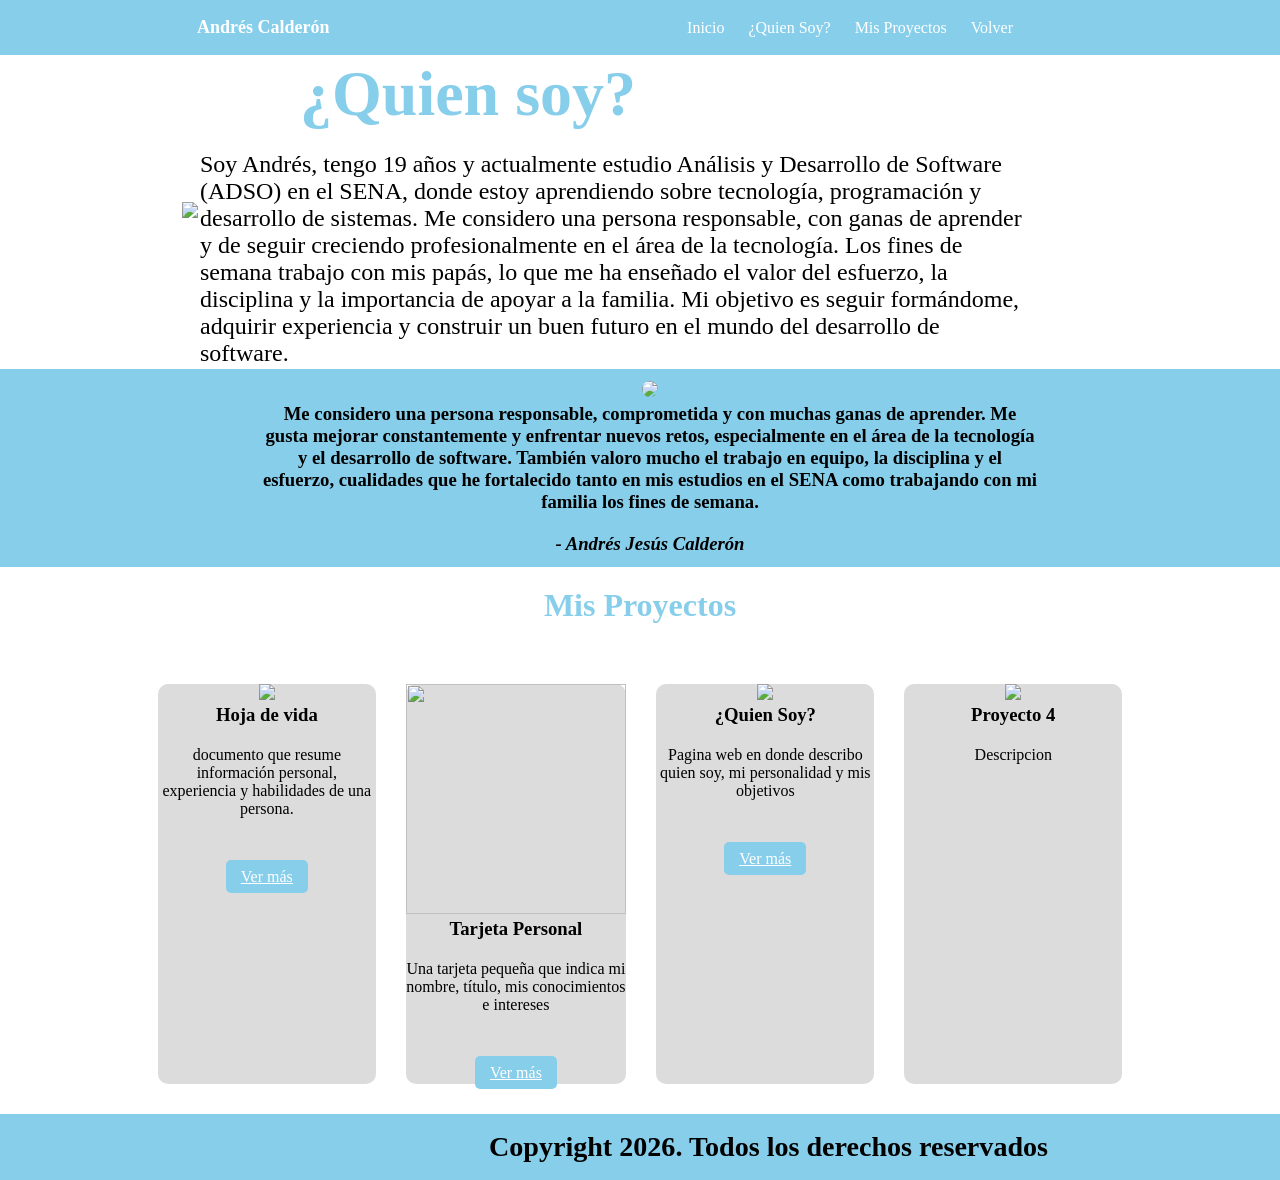
==== quien_soy_yo/quien_soy_yo.html @ ecc45fe4 "Add files via upload" ====
<!DOCTYPE html>
<html lang="en">
<head>
    <meta charset="UTF-8">
    <meta name="viewport" content="width=device-width, initial-scale=1.0">
    <title>Quien Soy</title>

    <style>

*{
padding: 0;
margin: 0;

}

.descri{
    margin-left: 250px;
    margin-right: 250px;
}

.nombre{

    margin-top: 20px;
    font-style: italic;

}

#andres2{
    height:250px;
    border-radius: 50%;
}

#andres1{
    height: 400px;
    width: auto;
    padding-left: 180px;
}

.contenedor{
    width:100%;
}

.contenedor2{
    background-color:skyblue;
    text-align:center;
    width:100%;
    padding:10px;
}

#quiensoy{
    color: skyblue;
    font-size: 400%;
    margin-left: 100px;
    margin-bottom: 20px; 
}

.barra{
    background-color: skyblue;
    padding:15px;
}

.logo{
    color:white;
    font-size:18px;
    font-weight:bold;
    padding-left: 180px;
}

.menu{
    text-align:right;
    padding-right: 250px;
}

.barra a{
    color:white;
    text-decoration:none;
    margin-left:20px;
    font-size:16px;
}


#proyectos{
    color: skyblue;
    margin-top: 20px;
}

.contenedor3{
    width:80%;
    margin:auto;
    text-align:center;
}

.tabla-proyectos p{
    margin-bottom: 50px;
}


.tabla-proyectos{
    width:100%;
    border-spacing: 30px; 
}


.tabla-proyectos td{
    width:250px;
    background-color: gainsboro;
    border-radius:10px;
    height: 400px;
    vertical-align: top; 
}


.tabla-proyectos img{
    width:100%;
    height:auto;
    border-radius:0;
}

.boton{

    background-color: skyblue;
    color: white;
    padding: 8px 15px;
    border-radius: 5px;

}

.bio{

    padding-right: 250px;
    font-size: 150%;
}

.barra2{
background-color: skyblue;
    padding:15px;
    text-align: right;
    padding-right: 100px;
    font-size: 150%;

}

#tarjeta{
height: 230px;

}

.copy{

    margin-right: 130px
}

.proyectoz{

    margin-top: 20px;
}

    </style>
</head>
<body>

<div class="barra">
    <table width="100%">
        <tr>
            <td class="logo">Andrés Calderón</td>

            <td class="menu">
                <a href="#index">Inicio</a>
                <a href="#index">¿Quien Soy?</a>
                <a href="#index">Mis Proyectos</a>
                <a href="../index.html">Volver</a>
            </td>
        </tr>
    </table>
</div>

<div class="contenedor">
    <table>
        <tbody>
            <tr>
                <td>
                    <img src="https://encrypted-tbn0.gstatic.com/images?q=tbn:ANd9GcRwUB5XzLsqNpa-takHxuV9OcurYxpBAB7daw&s" id="andres1">
                </td>
                <td>
                    <h1 id="quiensoy">¿Quien soy?</h1>
                    <p class="bio">
                        Soy Andrés, tengo 19 años y actualmente estudio Análisis y Desarrollo de Software (ADSO) en el SENA, 
                        donde estoy aprendiendo sobre tecnología, programación y desarrollo de sistemas. Me considero una persona
                         responsable, con ganas de aprender y de seguir creciendo profesionalmente en el área de la tecnología. 
                         Los fines de semana trabajo con mis papás, lo que me ha enseñado el valor del esfuerzo, la disciplina y 
                         la importancia de apoyar a la familia. Mi objetivo es seguir formándome, adquirir experiencia y construir
                          un buen futuro en el mundo del desarrollo de software.

                    </p>
                </td>
            </tr>
        </tbody>
    </table>
</div>

<div class="contenedor2">
    <table>
        <tbody>
            <tr>
                <td>
                    <img src="https://png.pngtree.com/background/20250107/original/pngtree-illustrated-cartoon-handsome-boy-with-curl-hair-picture-image_15405076.jpg" id="andres2">
                </td>
            </tr>
            <tr>
                <td>
                    <h3 class="descri">
Me considero una persona responsable, comprometida y con muchas ganas de aprender. Me gusta mejorar constantemente y enfrentar nuevos
 retos, especialmente en el área de la tecnología y el desarrollo de software. También valoro mucho el trabajo en equipo, 
 la disciplina y el esfuerzo, cualidades que he fortalecido tanto en mis estudios en el SENA como trabajando con mi familia
los fines de semana.
                    </h3>
                    <h3 class="nombre"> - Andrés Jesús Calderón</h3>
                </td>
            </tr>
        </tbody>
    </table>
</div>

<div class="contenedor3">
    <table class="tabla-proyectos">
        <tr>
                <h1 id="proyectos">Mis Proyectos</h1>
            </td>
        </tr>

        <tr>
            <td>
                <img src="https://cdn-images.zety.es/pages/cv_horizontal_zety_es_4.jpg">
                <h3>Hoja de vida</h3>
                <p class="proyectoz">documento que resume información personal, experiencia y habilidades de una persona.</p>
                <a href="./hoja_vida/hoja_vida.html" class="boton">Ver más</a>
            </td>

            <td>
                <img src="https://videos.openai.com/az/vg-assets/task_01knmk7kc9fwp80tz3mbgwztg5%2F1775586543_img_1.webp?se=2026-04-13T00%3A00%3A00Z&sp=r&sv=2026-02-06&sr=b&skoid=8ebb0df1-a278-4e2e-9c20-f2d373479b3a&sktid=a48cca56-e6da-484e-a814-9c849652bcb3&skt=2026-04-07T09%3A19%3A48Z&ske=2026-04-14T09%3A24%3A48Z&sks=b&skv=2026-02-06&sig=kt3F6AiYZcTth8LDb4AMlL/makbjQ7EQinGhEm15o8g%3D&ac=oaivgprodscus2" id="tarjeta">
            
                <h3>Tarjeta Personal</h3>
                <p class="proyectoz">Una tarjeta pequeña que indica mi nombre, título, mis conocimientos e intereses</p>
                <a href="./tarjeta/tarjeta.html" class="boton">Ver más</a>
            </td>

            <td>
                <img src="https://videos.openai.com/az/vg-assets/task_01knmjx6enfycsbx06vm3k60mv%2F1775586173_img_1.webp?se=2026-04-13T00%3A00%3A00Z&sp=r&sv=2026-02-06&sr=b&skoid=8ebb0df1-a278-4e2e-9c20-f2d373479b3a&sktid=a48cca56-e6da-484e-a814-9c849652bcb3&skt=2026-04-07T09%3A19%3A48Z&ske=2026-04-14T09%3A24%3A48Z&sks=b&skv=2026-02-06&sig=RjtmJCwX9V6Fvec2qw4x7C965cpJJsoox5JmdnLtJ8A%3D&ac=oaivgprodscus2">
                <h3>¿Quien Soy?</h3>
                <p class="proyectoz">Pagina web  en donde describo quien soy, mi personalidad y mis objetivos</p>
                <a href="./quien_soy_yo/quien_soy_yo.html" class="boton">Ver más</a>
            </td>

            <td>
                <img src="https://videos.openai.com/az/vg-assets/task_01knmk29ypfxgvgk80bzn2ytjk%2F1775586341_img_1.webp?se=2026-04-13T00%3A00%3A00Z&sp=r&sv=2026-02-06&sr=b&skoid=8ebb0df1-a278-4e2e-9c20-f2d373479b3a&sktid=a48cca56-e6da-484e-a814-9c849652bcb3&skt=2026-04-07T09%3A19%3A48Z&ske=2026-04-14T09%3A24%3A48Z&sks=b&skv=2026-02-06&sig=wkb1smO1Nm1S1OngjIpLZZAonakLOHcthJlvz5yT5Iw%3D&ac=oaivgprodscus2">
                <h3>Proyecto 4</h3>
                <p class="proyectoz">Descripcion</p>
            </td>
        </tr>
    </table>
</div>

<div class="barra2">
    <table width="100%">
        <tr>
            <td>
                <h3 class="copy"> Copyright 2026. Todos los derechos reservados </h3> </td>

            </td>
        </tr>
    </table>
</div>

</body>
</html>
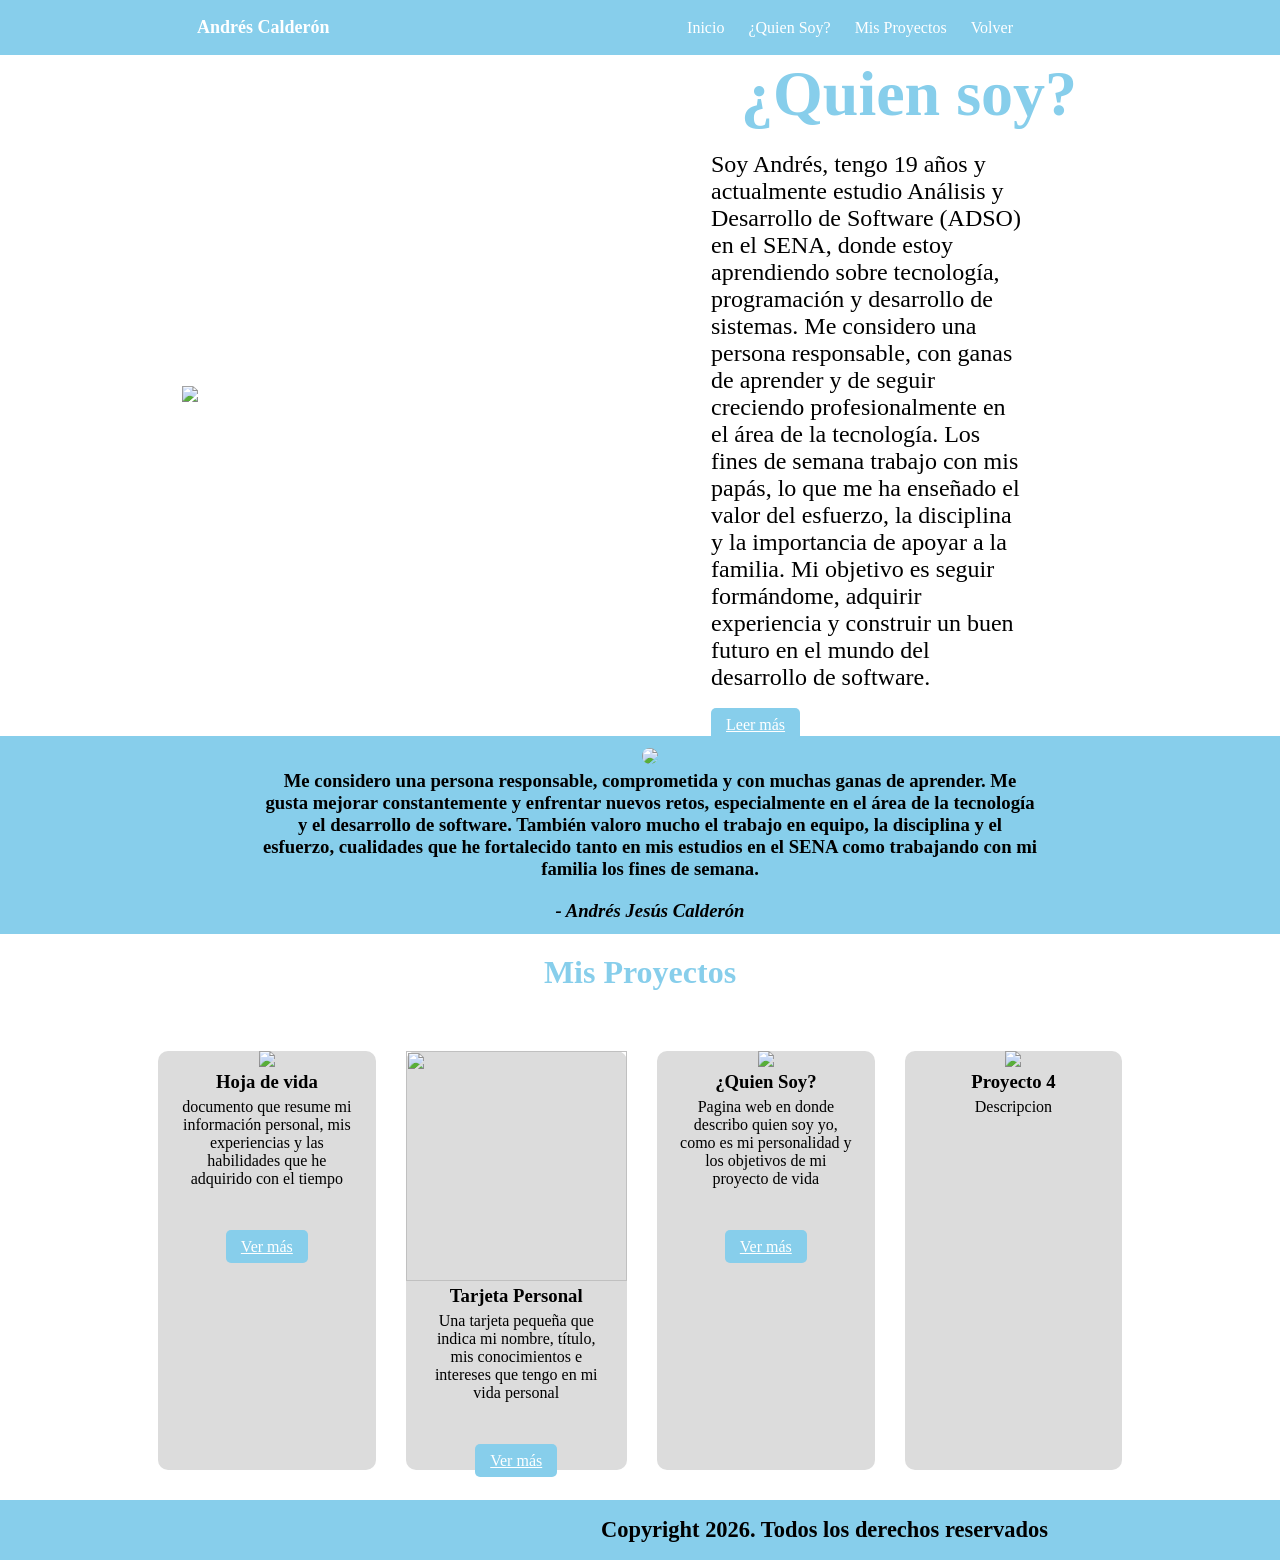
==== commit e6e1d904: "Add files via upload" ====
--- a/quien_soy_yo/quien_soy_yo.html
+++ b/quien_soy_yo/quien_soy_yo.html
@@ -13,6 +13,15 @@
 
 }
 
+.boton1{
+    margin-left: 70px;
+    background-color: skyblue;
+    color: white;
+    padding: 8px 15px;
+    border-radius: 5px;
+  
+}
+
 .descri{
     margin-left: 250px;
     margin-right: 250px;
@@ -31,7 +40,7 @@
 }
 
 #andres1{
-    height: 400px;
+    height: 500px;
     width: auto;
     padding-left: 180px;
 }
@@ -129,6 +138,8 @@
 
     padding-right: 250px;
     font-size: 150%;
+    margin-left: 70px;
+    margin-bottom: 25px;
 }
 
 .barra2{
@@ -136,7 +147,7 @@
     padding:15px;
     text-align: right;
     padding-right: 100px;
-    font-size: 150%;
+    font-size: 120%;
 
 }
 
@@ -152,8 +163,18 @@
 
 .proyectoz{
 
-    margin-top: 20px;
-}
+    margin-top: 5px;
+    margin-left: 20px;
+    margin-right: 20px;
+}
+
+.tdimagen{
+
+    width: 50%;
+
+}
+
+
 
     </style>
 </head>
@@ -178,10 +199,10 @@
     <table>
         <tbody>
             <tr>
-                <td>
+                <td class="tdimagen">
                     <img src="https://encrypted-tbn0.gstatic.com/images?q=tbn:ANd9GcRwUB5XzLsqNpa-takHxuV9OcurYxpBAB7daw&s" id="andres1">
                 </td>
-                <td>
+                <td class="tdimagen">
                     <h1 id="quiensoy">¿Quien soy?</h1>
                     <p class="bio">
                         Soy Andrés, tengo 19 años y actualmente estudio Análisis y Desarrollo de Software (ADSO) en el SENA, 
@@ -192,11 +213,16 @@
                           un buen futuro en el mundo del desarrollo de software.
 
                     </p>
+
+                    <a href="#index" class="boton1">Leer más</a>
+
                 </td>
             </tr>
         </tbody>
     </table>
 </div>
+
+
 
 <div class="contenedor2">
     <table>
@@ -232,7 +258,7 @@
             <td>
                 <img src="https://cdn-images.zety.es/pages/cv_horizontal_zety_es_4.jpg">
                 <h3>Hoja de vida</h3>
-                <p class="proyectoz">documento que resume información personal, experiencia y habilidades de una persona.</p>
+                <p class="proyectoz">documento que resume mi información personal, mis experiencias y las habilidades que he adquirido con el tiempo </p>
                 <a href="./hoja_vida/hoja_vida.html" class="boton">Ver más</a>
             </td>
 
@@ -240,14 +266,14 @@
                 <img src="https://videos.openai.com/az/vg-assets/task_01knmk7kc9fwp80tz3mbgwztg5%2F1775586543_img_1.webp?se=2026-04-13T00%3A00%3A00Z&sp=r&sv=2026-02-06&sr=b&skoid=8ebb0df1-a278-4e2e-9c20-f2d373479b3a&sktid=a48cca56-e6da-484e-a814-9c849652bcb3&skt=2026-04-07T09%3A19%3A48Z&ske=2026-04-14T09%3A24%3A48Z&sks=b&skv=2026-02-06&sig=kt3F6AiYZcTth8LDb4AMlL/makbjQ7EQinGhEm15o8g%3D&ac=oaivgprodscus2" id="tarjeta">
             
                 <h3>Tarjeta Personal</h3>
-                <p class="proyectoz">Una tarjeta pequeña que indica mi nombre, título, mis conocimientos e intereses</p>
+                <p class="proyectoz">Una tarjeta pequeña que indica mi nombre, título, mis conocimientos e intereses que tengo en mi vida personal</p>
                 <a href="./tarjeta/tarjeta.html" class="boton">Ver más</a>
             </td>
 
             <td>
                 <img src="https://videos.openai.com/az/vg-assets/task_01knmjx6enfycsbx06vm3k60mv%2F1775586173_img_1.webp?se=2026-04-13T00%3A00%3A00Z&sp=r&sv=2026-02-06&sr=b&skoid=8ebb0df1-a278-4e2e-9c20-f2d373479b3a&sktid=a48cca56-e6da-484e-a814-9c849652bcb3&skt=2026-04-07T09%3A19%3A48Z&ske=2026-04-14T09%3A24%3A48Z&sks=b&skv=2026-02-06&sig=RjtmJCwX9V6Fvec2qw4x7C965cpJJsoox5JmdnLtJ8A%3D&ac=oaivgprodscus2">
                 <h3>¿Quien Soy?</h3>
-                <p class="proyectoz">Pagina web  en donde describo quien soy, mi personalidad y mis objetivos</p>
+                <p class="proyectoz">Pagina web  en donde describo quien soy yo, como es mi personalidad y los objetivos de mi proyecto de vida</p>
                 <a href="./quien_soy_yo/quien_soy_yo.html" class="boton">Ver más</a>
             </td>
 
@@ -260,6 +286,8 @@
     </table>
 </div>
 
+
+
 <div class="barra2">
     <table width="100%">
         <tr>
